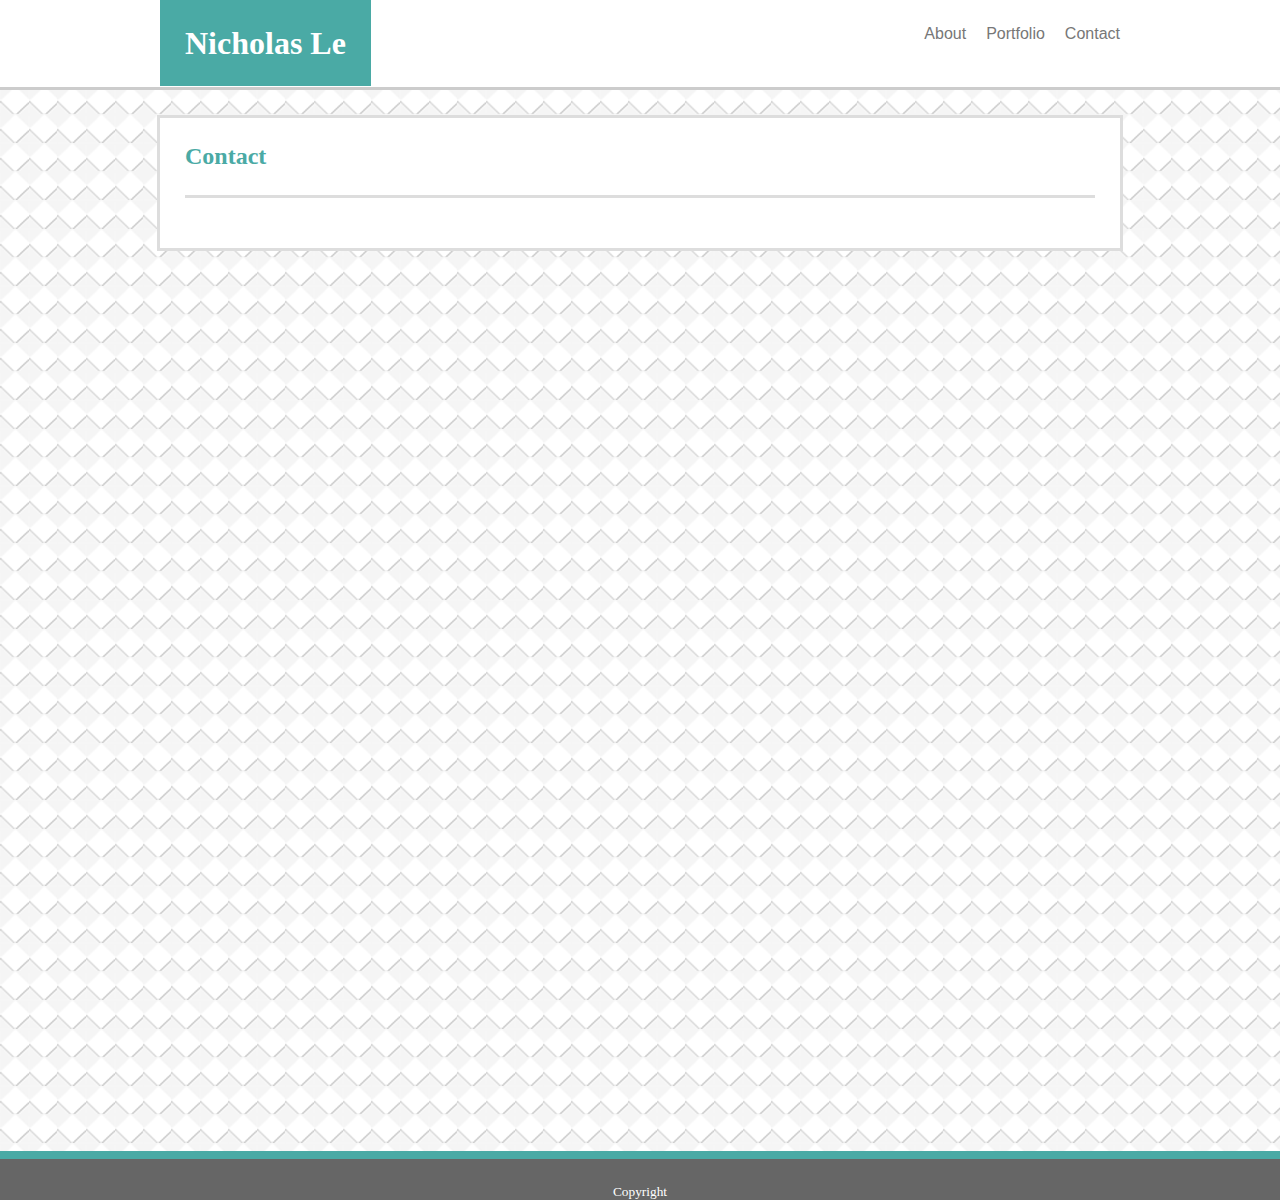
==== contact.html @ be442996 "Initial commit" ====
<!DOCTYPE html>
<html lang="en">

<head>
    <title>Contact</title>
    <link rel="stylesheet" href="assets/css/style.css">
</head>

<body>

    <section id="header">
        <div class="content-wrap">
            <h1>Nicholas Le</h1>

            <section id="contact-button">
                <a href="contact.html">Contact</a>
            </section>

            <section id="portfolio-button">
                <a href="portfolio.html">Portfolio</a>
            </section>

            <section id="about-button">
                <a href="index.html">About</a>
            </section>



        </div>
    </section>

    <section id="contact">

        <h2>Contact</h2>

    </section>

    <div class="wrapper">

    </div>

    <section class="footer">
        Copyright
    </section>

</body>

</html>
---- assets/css/style.css ----
html, body {
    height: 100%;
    margin: 0;
    /* min-height: 100%; */
}

body {
    background-image: url("../images/embossed-diamond.png");
    /* margin-left: auto;
    margin-right: auto; */
}

.wrapper {
    min-height: 100%;
    margin-bottom: 0;
} 
.content-wrap {
    width: 960px;
    margin: 0 auto;
}

h1 {
    background: #4aaaa5;
    color: #ffffff;
    display: inline;
    font-family: Georgia, 'Times New Roman', Times, serif;
    padding: 25px;
}

h2 {
    color: #4aaaa5;
    font-family: Georgia, 'Times New Roman', Times, serif;
    margin: 0px 0px 25px 0px;
    padding-bottom: 25px;
    border-bottom: solid #dddddd;
}

p, #contact-button, #portfolio-button, #about-button {
    color: #777777;
    font-family: Arial, Helvetica, sans-serif;
}

img {
    max-width: 200px;
    border: solid #dddddd;
    float: left;
    margin: 0 25px 0 0;
}

#header {
    background: #ffffff;
    border-color: #cccccc;
    border-bottom-style: solid;
    margin-bottom: 25px;
    padding: 25px 0px;
}

#about {
    background: #ffffff;
    border-color: #dddddd;
    border-style: solid;
    padding: 25px;
    width: 910px;
    margin: 0 auto;
    /* Can you have it auto height by following the length of the photo? */
    height: 393.59px;

}

#portfolio {
    background: #ffffff;
    border-color: #dddddd;
    border-style: solid;
    padding: 25px;
    width: 910px;
    margin: 0 auto;
}

#contact {
    background: #ffffff;
    border-color: #dddddd;
    border-style: solid;
    padding: 25px;
    width: 910px;
    margin: 0 auto;
}

.footer {
    background: #666666;
    color: #ffffff;
    font-size: 10pt;
    text-align: center;
    padding-top: 25px;
    clear: left;
    border-top: 8px solid #4aaaa5;

}

#contact-button, #portfolio-button, #about-button {
    /* display: inline; */
    float: right;
    margin: 0 0 0 20px;
} 

a:link {
    color: #777777;
    text-decoration: none;
}

a:visited {
    color: #dddddd;
    text-decoration: none;
}

a:hover {
    color: #4aaaa5;
    text-decoration: none;
}

a:active {
    color: black;
    text-decoration: underline;
  }
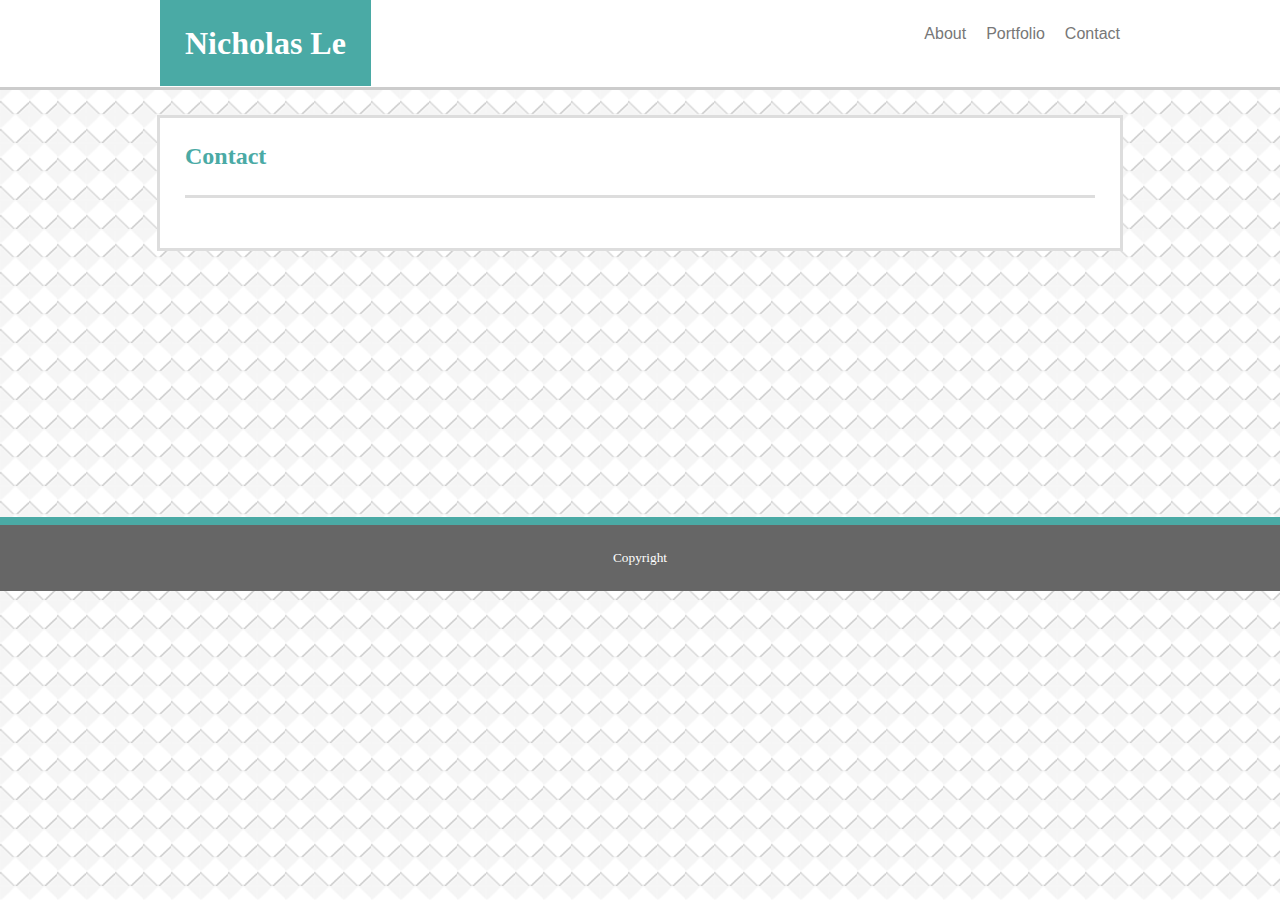
==== commit 5938f6f9: "Added .content-wrap, img, and #about to @media (768px)" ====
--- a/contact.html
+++ b/contact.html
@@ -4,6 +4,7 @@
 <head>
     <title>Contact</title>
     <link rel="stylesheet" href="assets/css/style.css">
+    <link rel="stylesheet" href="styles.css">
 </head>
 
 <body>
--- a/assets/css/style.css
+++ b/assets/css/style.css
@@ -11,7 +11,7 @@
 }
 
 .wrapper {
-    min-height: 100%;
+    min-height: 29.6%;
     margin-bottom: 0;
 } 
 .content-wrap {
@@ -90,7 +90,7 @@
     color: #ffffff;
     font-size: 10pt;
     text-align: center;
-    padding-top: 25px;
+    padding: 25px;
     clear: left;
     border-top: 8px solid #4aaaa5;
 
--- a/styles.css
+++ b/styles.css
@@ -0,0 +1,75 @@
+@media (max-width: 980px) {
+    .content-wrap {
+        width: 900px;
+        margin: 0 auto;
+    }
+
+    /* is there an easier way to move the footer? */
+    .wrapper {
+        min-height: 80%;
+        margin-bottom: 0;
+    } 
+
+    img {
+        max-width: 175px;
+    }
+
+    #about {
+        width: 600px;
+        float: left;
+        margin: 0 50px;
+    }
+
+    #portfolio {
+        width: 600px;
+        float: left;
+        margin: 0 50px;
+    }
+
+    #contact {
+        width: 600px;
+        float: left;
+        margin: 0 50px;
+    }
+
+}
+
+@media (max-width: 768px) {
+    .content-wrap {
+        width: 718px;
+        margin: 0 auto;
+    }
+
+    /* is there an easier way to move the footer? */
+    .wrapper {
+        min-height: 80%;
+        margin-bottom: 0;
+    } 
+
+    img {
+        max-width: 150px;
+    }
+
+    #about {
+        width: 658px;
+        float: left;
+        margin: 0 25px;
+    }
+
+    #portfolio {
+        width: 658px;
+        float: left;
+        margin: 0 25px;
+    }
+
+    #contact {
+        width: 658px;
+        float: left;
+        margin: 0 25px;
+    }
+
+}
+
+@media (max-width: 640px) {
+
+}